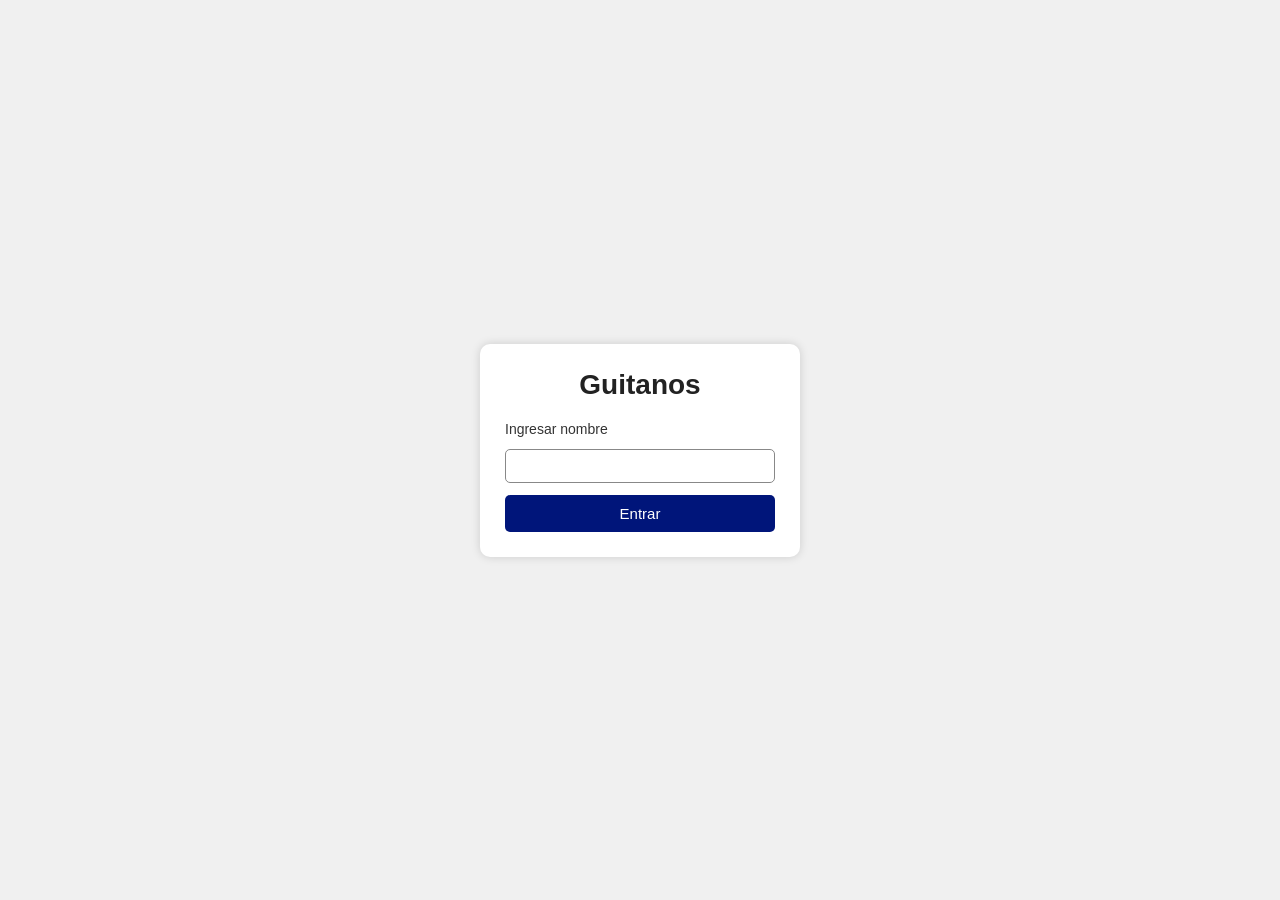
==== index.html @ 6e5b67cc "pantalla de inicio y testeando la pantalla producto (no creo dejarla asi pero tengo que pushear esto" ====
<!DOCTYPE html>
<html lang="en">
<head>
    <meta charset="UTF-8">
    <meta name="viewport" content="width=device-width, initial-scale=1.0">
    <link rel="stylesheet" href="css/main.css">
    <title>Guitanos</title>
</head>
<body>
    <main>
        <h1 id="titulo">Guitanos</h1>
        <div class=" inicio_usuario">
            <label for="id-usuario">Ingresar nombre</label>
            <input type="text" id="id-usuario">
            <button id="boton-enviar">Entrar</button>
        </div>
    </main>
</body>
</html>
---- css/main.css ----
/* Reseteo simple */
* {
    margin: 0;
    padding: 0;
    box-sizing: border-box;
}

/* Fondo general */
body {
    font-family: Arial, Helvetica, sans-serif;
    background: #f0f0f0;
    height: 100vh;
    display: flex;
    justify-content: center;
    align-items: center;
}

/* Contenedor principal */
main {
    background: white;
    padding: 25px;
    width: 320px;
    border-radius: 10px;
    box-shadow: 0 0 10px rgba(0,0,0,0.15);
    text-align: center;
}

/* Título */
#titulo {
    margin-bottom: 20px;
    font-size: 28px;
    color: #222;
}

/* Contenedor del login */
.inicio_usuario {
    display: flex;
    flex-direction: column;
    gap: 12px;
}

/* Label */
.inicio_usuario label {
    font-size: 14px;
    color: #333;
    text-align: left;
}

/* Input */
#id-usuario {
    padding: 8px;
    border: 1px solid #888;
    border-radius: 5px;
    font-size: 14px;
}

/* Botón */
#boton-enviar {
    padding: 10px;
    background-color: #00157a; /* azul que vos usas */
    color: white;
    border: none;
    border-radius: 5px;
    font-size: 15px;
    cursor: pointer;
    transition: 0.2s;
}

#boton-enviar:hover {
    background-color: #001da8;
}
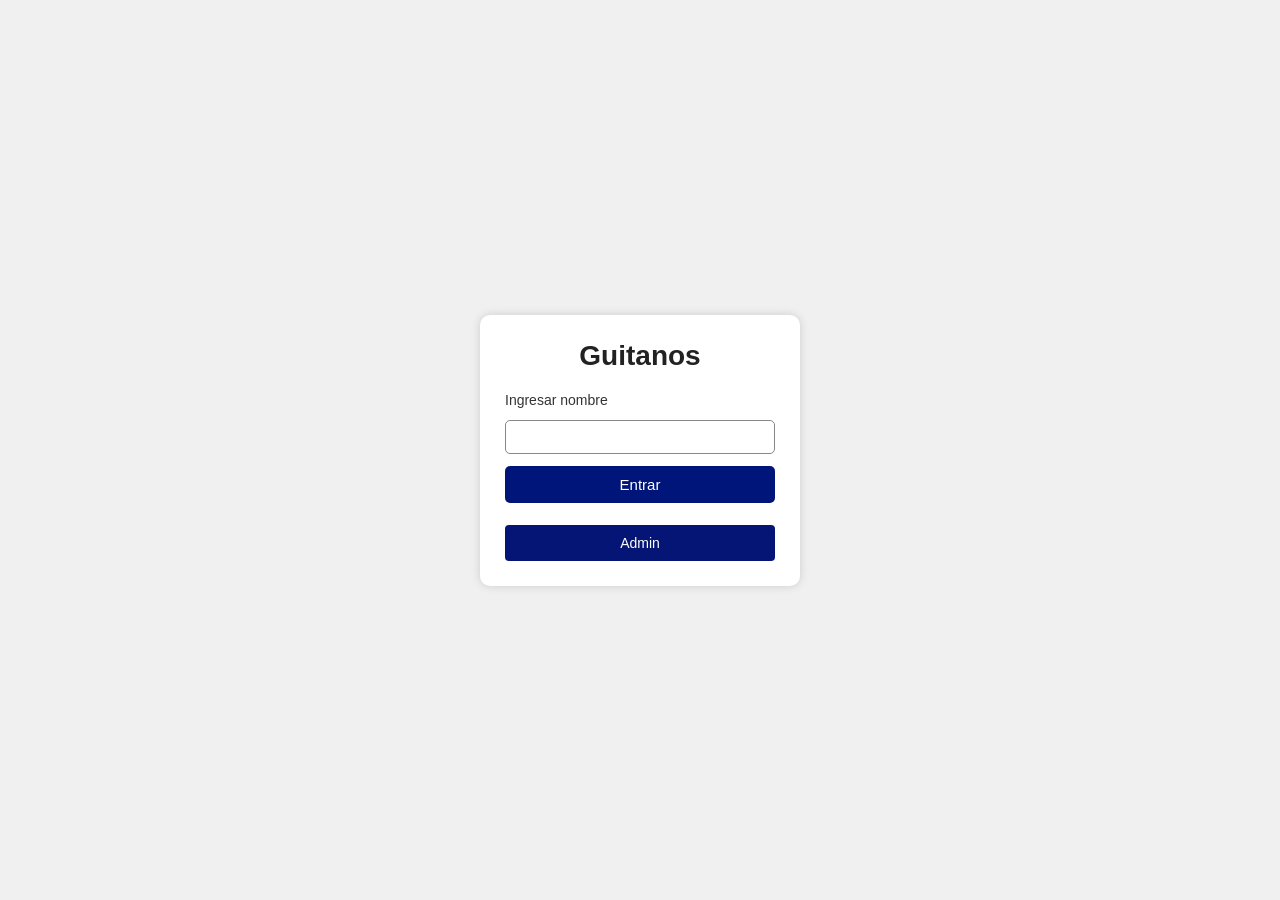
==== commit 1e42f377: "1.4 bug y boton admin" ====
--- a/index.html
+++ b/index.html
@@ -4,6 +4,7 @@
     <meta charset="UTF-8">
     <meta name="viewport" content="width=device-width, initial-scale=1.0">
     <link rel="stylesheet" href="css/main.css">
+    <script src="js/index.js" defer></script>
     <title>Guitanos</title>
 </head>
 <body>
@@ -13,7 +14,9 @@
             <label for="id-usuario">Ingresar nombre</label>
             <input type="text" id="id-usuario">
             <button id="boton-enviar">Entrar</button>
+            <button id="btnAdmin" class="btn-admin">Admin</button>
         </div>
     </main>
+    
 </body>
 </html>
--- a/css/main.css
+++ b/css/main.css
@@ -69,3 +69,19 @@
 #boton-enviar:hover {
     background-color: #001da8;
 }
+
+.btn-admin {
+    margin-top: 10px;
+    padding: 10px;
+    width: 100%;
+    border: none;
+    background-color: #041575; /* azul */
+    color: white;
+    cursor: pointer;
+    border-radius: 4px;
+    font-size: 14px;
+}
+
+.btn-admin:hover {
+    background-color: #0620a6;
+}
